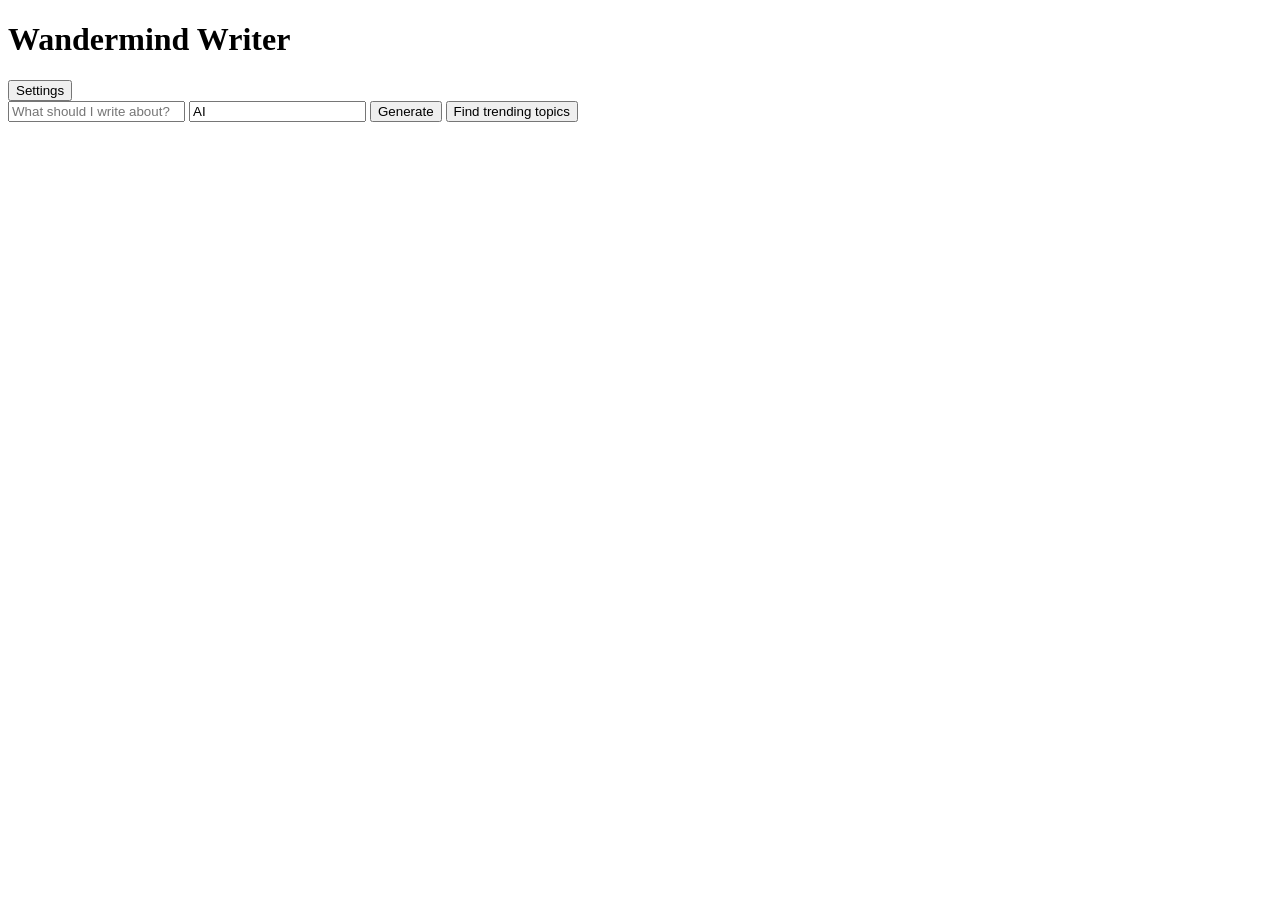
==== frontend/index.html @ 84b5f9bd "Add speed modes, parallel search, deploy config" ====
<!DOCTYPE html>
<html lang="en">
<head>
  <meta charset="UTF-8">
  <meta name="viewport" content="width=device-width, initial-scale=1.0">
  <title>Wandermind Writer</title>
  <link rel="stylesheet" href="/static/style.css">
</head>
<body>

  <header>
    <h1>Wandermind Writer</h1>
    <button id="settings-btn">Settings</button>
  </header>

  <!-- SETTINGS: the BYOK credentials. Stored in the browser only. -->
  <section id="settings-panel" hidden>
    <h2>Your Keys</h2>
    <p>Stored in your browser only. Never sent to our servers or saved anywhere.</p>

    <label>Gemini API Key
      <input type="password" id="google-key" placeholder="AIza...">
    </label>

    <label>Tavily API Key
      <input type="password" id="tavily-key" placeholder="tvly-...">
    </label>

    <label>WordPress URL
      <input type="text" id="wp-url" placeholder="https://yoursite.com">
    </label>

    <label>WordPress Username
      <input type="text" id="wp-username" placeholder="username">
    </label>

    <label>WordPress App Password
      <input type="password" id="wp-password" placeholder="xxxx xxxx xxxx xxxx">
    </label>

    <button id="verify-btn">Verify &amp; Save</button>
    <p id="verify-status"></p>
  </section>

  <!-- TOPIC: type one, or let the scout find trending ones -->
  <section id="topic-section">
    <input type="text" id="topic-input" placeholder="What should I write about?">
    <input type="text" id="category-input" placeholder="Category" value="AI">
    <button id="generate-btn">Generate</button>
    <button id="scout-btn">Find trending topics</button>
  </section>

  <!-- SCOUT RESULTS: the 5 ranked ideas -->
  <section id="scout-results" hidden>
    <h2>Trending ideas</h2>
    <div id="scout-list"></div>
  </section>

  <!-- PROGRESS: the wire. Light travels; each stage locks in its own colour. -->
  <section id="progress" hidden>
    <div class="pipeline">
      <div class="stage" data-stage="1" id="stage-seo">
        <div class="stage-dot"></div><div class="stage-label">SEO</div>
      </div>
      <div class="wire" data-wire="1" id="wire-1"></div>

      <div class="stage" data-stage="2" id="stage-research">
        <div class="stage-dot"></div><div class="stage-label">Research</div>
      </div>
      <div class="wire" data-wire="2" id="wire-2"></div>

      <div class="stage" data-stage="3" id="stage-links">
        <div class="stage-dot"></div><div class="stage-label">Links</div>
      </div>
      <div class="wire" data-wire="3" id="wire-3"></div>

      <div class="stage" data-stage="4" id="stage-write">
        <div class="stage-dot"></div><div class="stage-label">Writing</div>
      </div>
      <div class="wire" data-wire="4" id="wire-4"></div>

      <div class="stage" data-stage="5" id="stage-score">
        <div class="stage-dot"></div><div class="stage-label">Scoring</div>
      </div>
      <div class="wire" data-wire="5" id="wire-5"></div>

      <div class="stage" data-stage="6" id="stage-linkedin">
        <div class="stage-dot"></div><div class="stage-label">LinkedIn</div>
      </div>
    </div>
    <p id="progress-message">Working…</p>
  </section>

  <!-- RESEARCH: the sources found -->
  <section id="research-section" hidden>
    <h2>Sources</h2>
    <div id="sources-list"></div>
  </section>

  <!-- OUTPUT: article left, intelligence right -->
  <main id="output" hidden>
    <div id="article-panel">
      <h2>Article</h2>
      <input type="text" id="article-title">
      <textarea id="article-body" rows="25"></textarea>
      <button id="publish-btn">Push draft to WordPress</button>
      <p id="publish-status"></p>
    </div>

    <aside id="side-panel">
      <div id="seo-panel">
        <h2>On-page SEO</h2>
        <div id="seo-score"></div>
        <ul id="seo-checks"></ul>
      </div>

      <div id="linkedin-panel">
        <h2>LinkedIn post</h2>
        <textarea id="linkedin-body" rows="15"></textarea>
        <button id="copy-linkedin-btn">Copy</button>
      </div>
    </aside>
  </main>

  <script src="/static/app.js"></script>
</body>
</html>
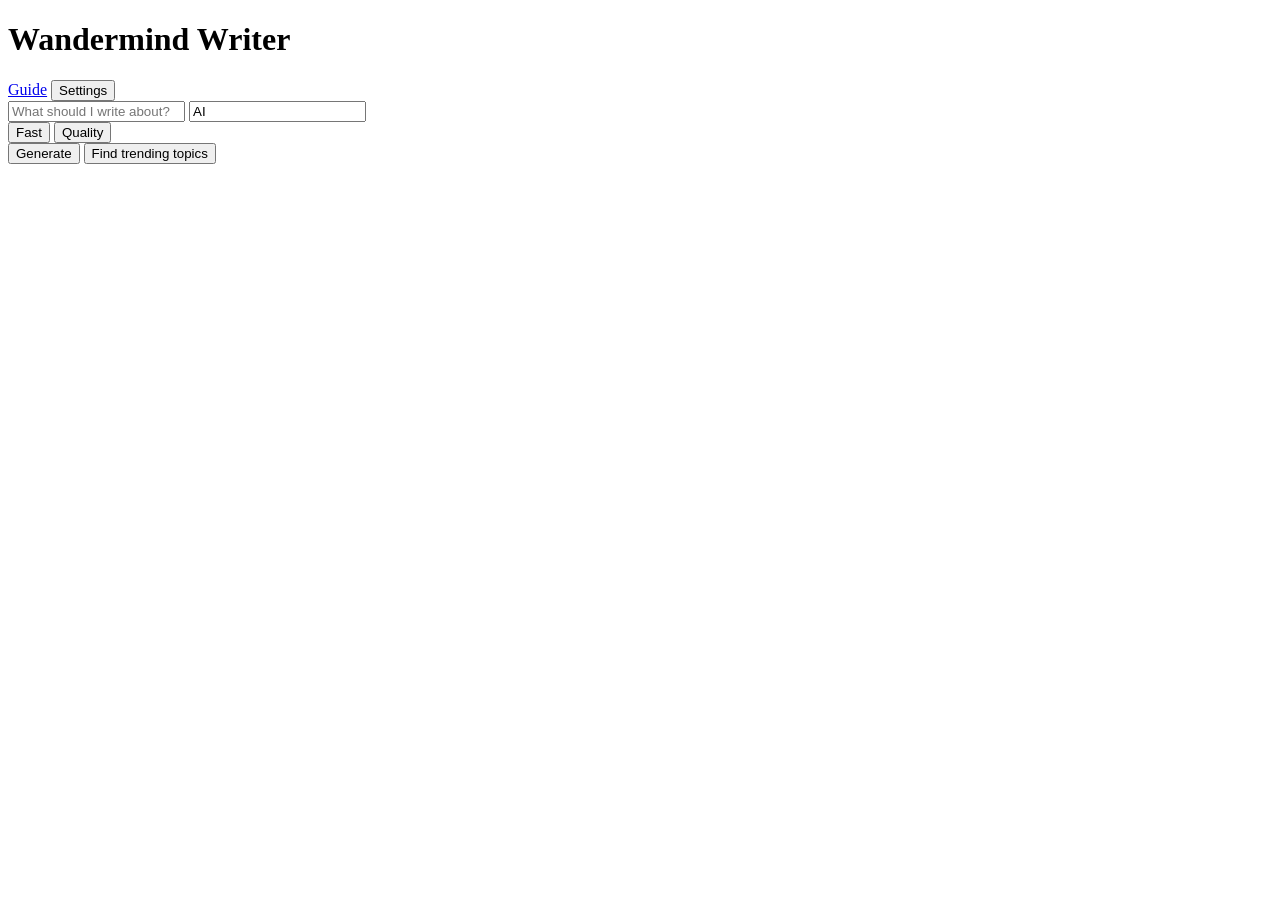
==== commit 7fe2efcd: "Add setup guide and inline help" ====
--- a/frontend/index.html
+++ b/frontend/index.html
@@ -10,35 +10,55 @@
 
   <header>
     <h1>Wandermind Writer</h1>
-    <button id="settings-btn">Settings</button>
+    <div class="header-actions">
+      <a href="/guide" class="back-link">Guide</a>
+      <button id="settings-btn">Settings</button>
+    </div>
   </header>
 
   <!-- SETTINGS: the BYOK credentials. Stored in the browser only. -->
   <section id="settings-panel" hidden>
-    <h2>Your Keys</h2>
-    <p>Stored in your browser only. Never sent to our servers or saved anywhere.</p>
+    <h2>Your keys</h2>
+    <p>Stored in your browser only. Sent with each request, used once, then
+       discarded. We have no database and keep no copy.</p>
 
-    <label>Gemini API Key
+    <p class="settings-help">
+      First time here? The <a href="/guide">setup guide</a> walks through all of
+      this. It takes about ten minutes.
+    </p>
+
+    <label>Gemini API key
       <input type="password" id="google-key" placeholder="AIza...">
+      <span class="field-hint">Writes the articles. Free from
+        <a href="https://aistudio.google.com/apikey" target="_blank" rel="noopener">aistudio.google.com</a>
+      </span>
     </label>
 
-    <label>Tavily API Key
+    <label>Tavily API key
       <input type="password" id="tavily-key" placeholder="tvly-...">
+      <span class="field-hint">Searches the live web. Free from
+        <a href="https://tavily.com" target="_blank" rel="noopener">tavily.com</a>
+      </span>
     </label>
 
     <label>WordPress URL
       <input type="text" id="wp-url" placeholder="https://yoursite.com">
+      <span class="field-hint">Your site's address, including https://</span>
     </label>
 
-    <label>WordPress Username
+    <label>WordPress username
       <input type="text" id="wp-username" placeholder="username">
+      <span class="field-hint">The name you log in with — not your email</span>
     </label>
 
-    <label>WordPress App Password
+    <label>WordPress application password
       <input type="password" id="wp-password" placeholder="xxxx xxxx xxxx xxxx">
+      <span class="field-hint">Users → Profile → Application Passwords.
+        <a href="/guide">Can't find it?</a>
+      </span>
     </label>
 
-    <button id="verify-btn">Verify &amp; Save</button>
+    <button id="verify-btn">Verify &amp; save</button>
     <p id="verify-status"></p>
   </section>
 
@@ -46,11 +66,15 @@
   <section id="topic-section">
     <input type="text" id="topic-input" placeholder="What should I write about?">
     <input type="text" id="category-input" placeholder="Category" value="AI">
+    <div class="mode-toggle">
+      <button id="mode-fast" class="mode active" data-mode="fast">Fast</button>
+      <button id="mode-quality" class="mode" data-mode="quality">Quality</button>
+    </div>
     <button id="generate-btn">Generate</button>
     <button id="scout-btn">Find trending topics</button>
   </section>
 
-  <!-- SCOUT RESULTS: the 5 ranked ideas -->
+  <!-- SCOUT RESULTS: five ranked ideas -->
   <section id="scout-results" hidden>
     <h2>Trending ideas</h2>
     <div id="scout-list"></div>
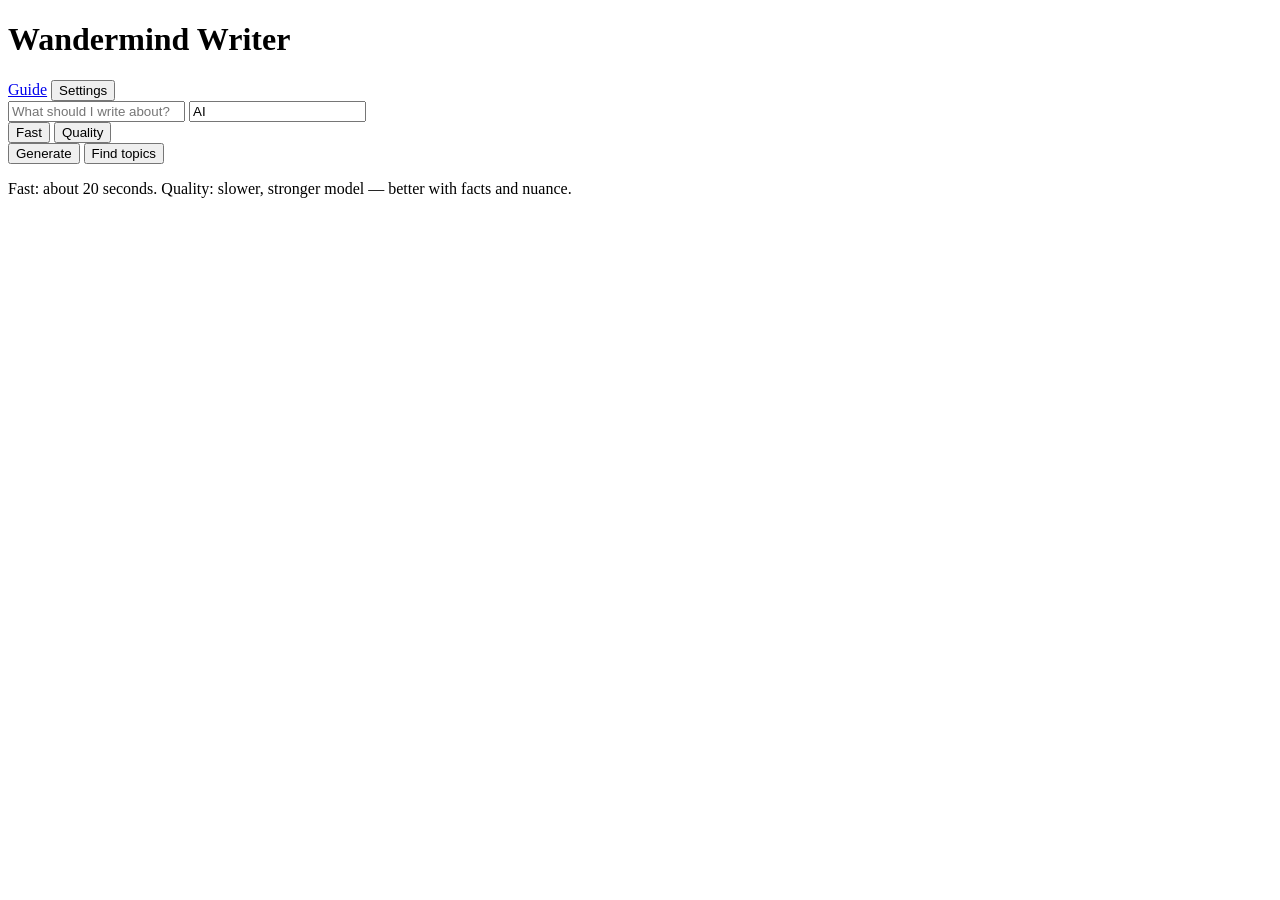
==== commit c998c9af: "Niche-aware topic scout, visible speed toggle, link contrast fix" ====
--- a/frontend/index.html
+++ b/frontend/index.html
@@ -16,11 +16,11 @@
     </div>
   </header>
 
-  <!-- SETTINGS: the BYOK credentials. Stored in the browser only. -->
+  <!-- SETTINGS: the BYOK credentials. Browser only. -->
   <section id="settings-panel" hidden>
     <h2>Your keys</h2>
-    <p>Stored in your browser only. Sent with each request, used once, then
-       discarded. We have no database and keep no copy.</p>
+    <p class="reassure-line">Stored in your browser only. Sent with each request,
+      used once, then discarded. We have no database and keep no copy.</p>
 
     <p class="settings-help">
       First time here? The <a href="/guide">setup guide</a> walks through all of
@@ -62,25 +62,42 @@
     <p id="verify-status"></p>
   </section>
 
-  <!-- TOPIC: type one, or let the scout find trending ones -->
+  <!-- TOPIC BAR -->
   <section id="topic-section">
     <input type="text" id="topic-input" placeholder="What should I write about?">
     <input type="text" id="category-input" placeholder="Category" value="AI">
-    <div class="mode-toggle">
-      <button id="mode-fast" class="mode active" data-mode="fast">Fast</button>
-      <button id="mode-quality" class="mode" data-mode="quality">Quality</button>
+
+    <div class="mode-toggle" role="group" aria-label="Speed or quality">
+      <button type="button" id="mode-fast" class="mode active" data-mode="fast">Fast</button>
+      <button type="button" id="mode-quality" class="mode" data-mode="quality">Quality</button>
     </div>
+
     <button id="generate-btn">Generate</button>
-    <button id="scout-btn">Find trending topics</button>
+    <button id="scout-btn">Find topics</button>
   </section>
 
-  <!-- SCOUT RESULTS: five ranked ideas -->
+  <p id="mode-explainer">Fast: about 20 seconds. Quality: slower, stronger model — better with facts and nuance.</p>
+
+  <!-- SCOUT: what does this blog cover? -->
+  <section id="scout-prompt" hidden>
+    <h2>What does your blog cover?</h2>
+    <p class="settings-help">
+      Be specific. "Vegan baking for beginners" finds better topics than "food".
+    </p>
+    <div class="scout-input-row">
+      <input type="text" id="niche-input"
+             placeholder="e.g. AI agents for enterprise, or plant-based nutrition">
+      <button id="scout-go-btn">Find topics</button>
+    </div>
+  </section>
+
+  <!-- SCOUT RESULTS -->
   <section id="scout-results" hidden>
     <h2>Trending ideas</h2>
     <div id="scout-list"></div>
   </section>
 
-  <!-- PROGRESS: the wire. Light travels; each stage locks in its own colour. -->
+  <!-- PROGRESS: the wire. Light travels; each stage locks in its colour. -->
   <section id="progress" hidden>
     <div class="pipeline">
       <div class="stage" data-stage="1" id="stage-seo">
@@ -115,13 +132,13 @@
     <p id="progress-message">Working…</p>
   </section>
 
-  <!-- RESEARCH: the sources found -->
+  <!-- RESEARCH -->
   <section id="research-section" hidden>
     <h2>Sources</h2>
     <div id="sources-list"></div>
   </section>
 
-  <!-- OUTPUT: article left, intelligence right -->
+  <!-- OUTPUT -->
   <main id="output" hidden>
     <div id="article-panel">
       <h2>Article</h2>
